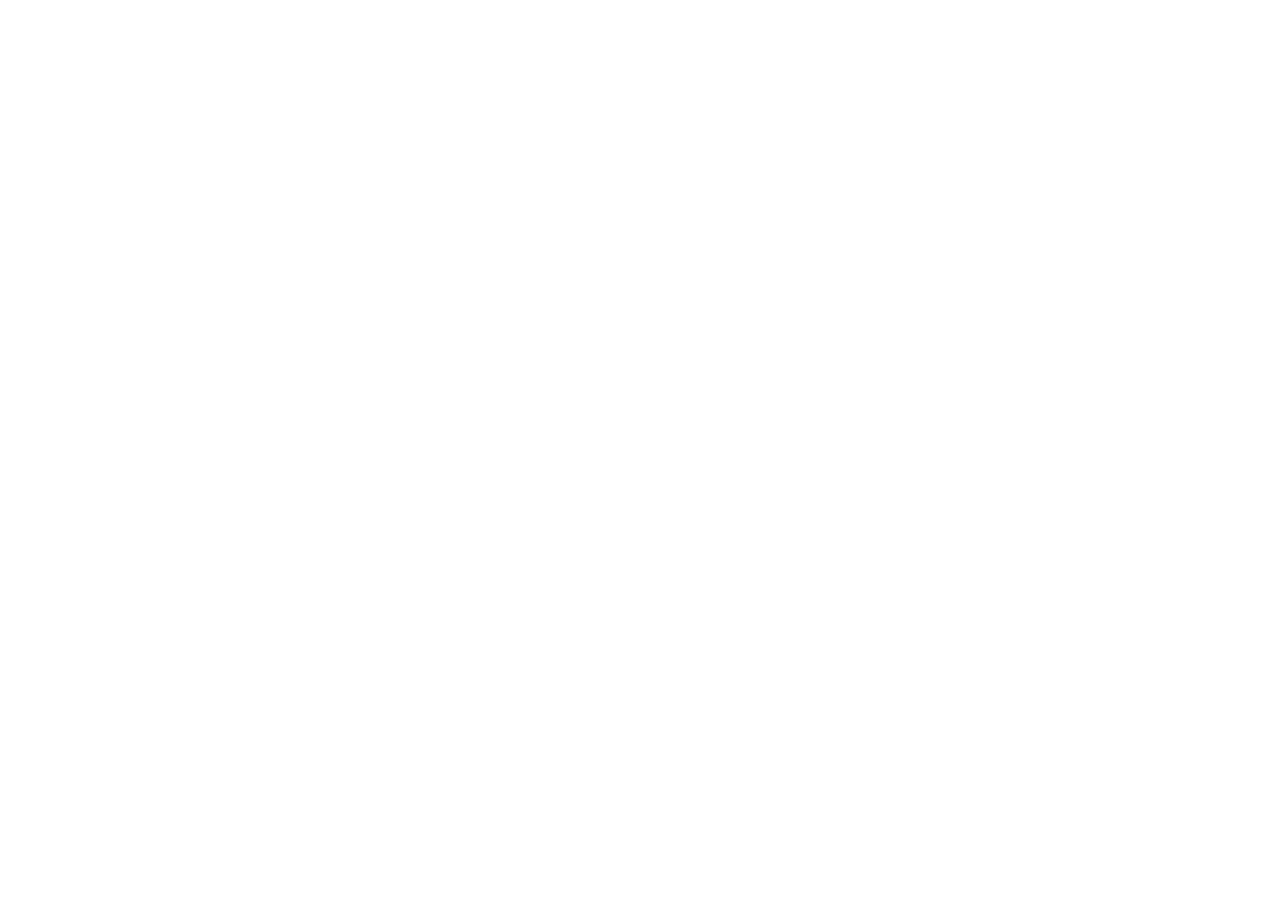
==== index.html @ fca4d6a2 "First commit." ====
<!DOCTYPE html>
<html>
<head>
	<title>Lone Star Sound and Entertainment</title>
	<!-- Style Sheets -->
	<link rel="stylesheet" type="text/css" href="/css/vendor/reset.css">
	<link rel="stylesheet" type="text/css" href="/css/main.css">
	<!-- JavaScript Files -->
	<script type="text/javascript" src="/js/vendor/angular-ui-router.min.js"></script>
	<script type="text/javascript" src="/js/vendor/angular.min.js"></script>
</head>
<body>
	<div ui-view></div>
</body>
</html>
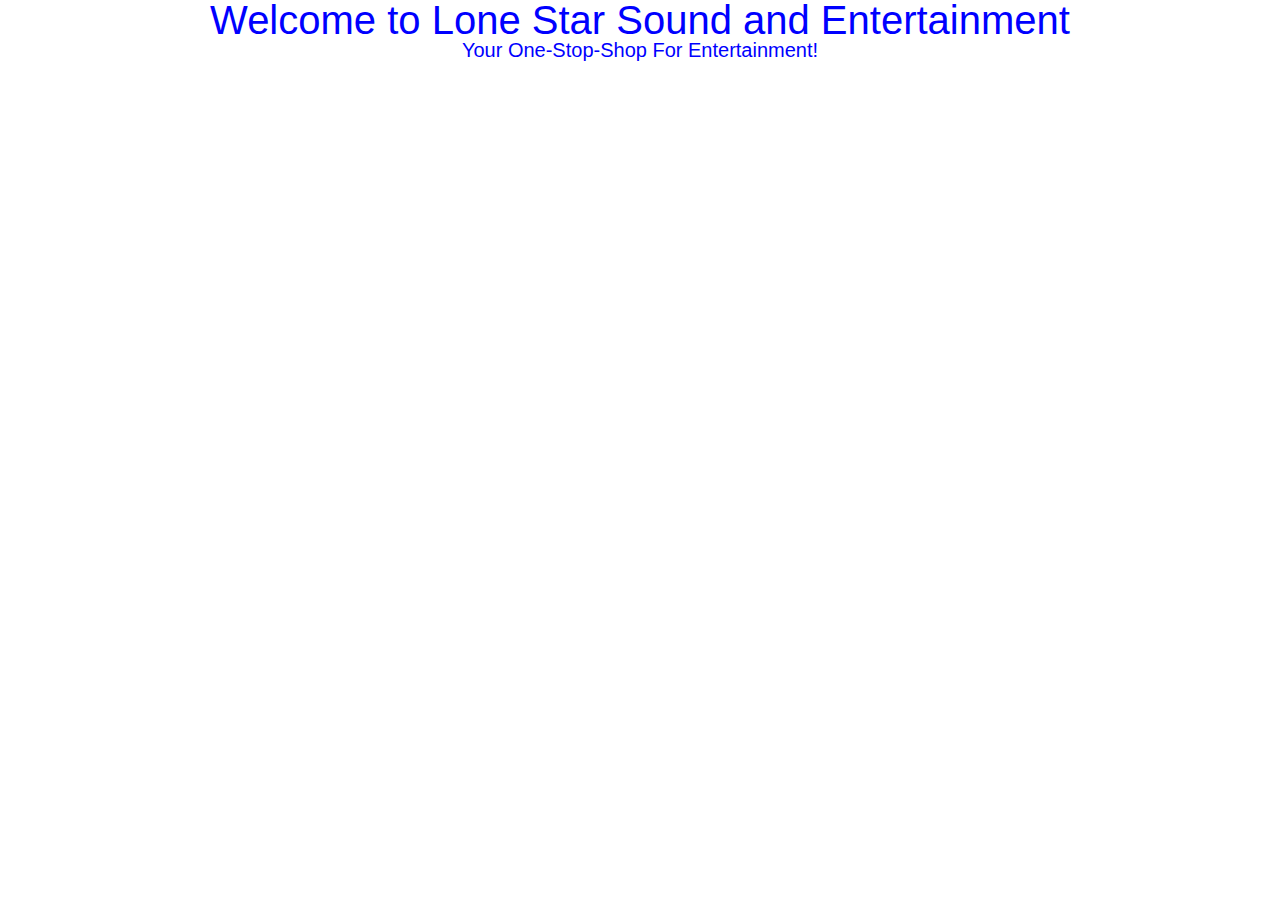
==== commit 74a7b955: "Initial commit" ====
--- a/index.html
+++ b/index.html
@@ -1,13 +1,16 @@
 <!DOCTYPE html>
-<html>
+<html ng-app="lss">
 <head>
 	<title>Lone Star Sound and Entertainment</title>
 	<!-- Style Sheets -->
-	<link rel="stylesheet" type="text/css" href="/css/vendor/reset.css">
-	<link rel="stylesheet" type="text/css" href="/css/main.css">
+	<link rel="stylesheet" type="text/css" href="assets/css/vendor/reset.css">
+	<link rel="stylesheet" type="text/css" href="assets/css/main.css">
 	<!-- JavaScript Files -->
-	<script type="text/javascript" src="/js/vendor/angular-ui-router.min.js"></script>
-	<script type="text/javascript" src="/js/vendor/angular.min.js"></script>
+	<script src="assets/js/vendor/angular.min.js"></script>
+	<script src="assets/js/vendor/angular-ui-router.min.js"></script>
+	<!-- Angular -->
+	<script src="app/app.js"></script>
+	<script src="app/config/uiRouter.config.js"></script>
 </head>
 <body>
 	<div ui-view></div>
--- a/assets/css/main.css
+++ b/assets/css/main.css
@@ -0,0 +1,14 @@
+/*SASSY SCSS For LoneStarSound */
+body {
+  color: blue;
+  background-color: #ffffff; }
+  body h1 {
+    font-size: 40px;
+    text-align: center;
+    font-family: Helvetica; }
+  body h2 {
+    font-size: 20px;
+    text-align: center;
+    font-family: Helvetica; }
+
+/*# sourceMappingURL=main.css.map */
